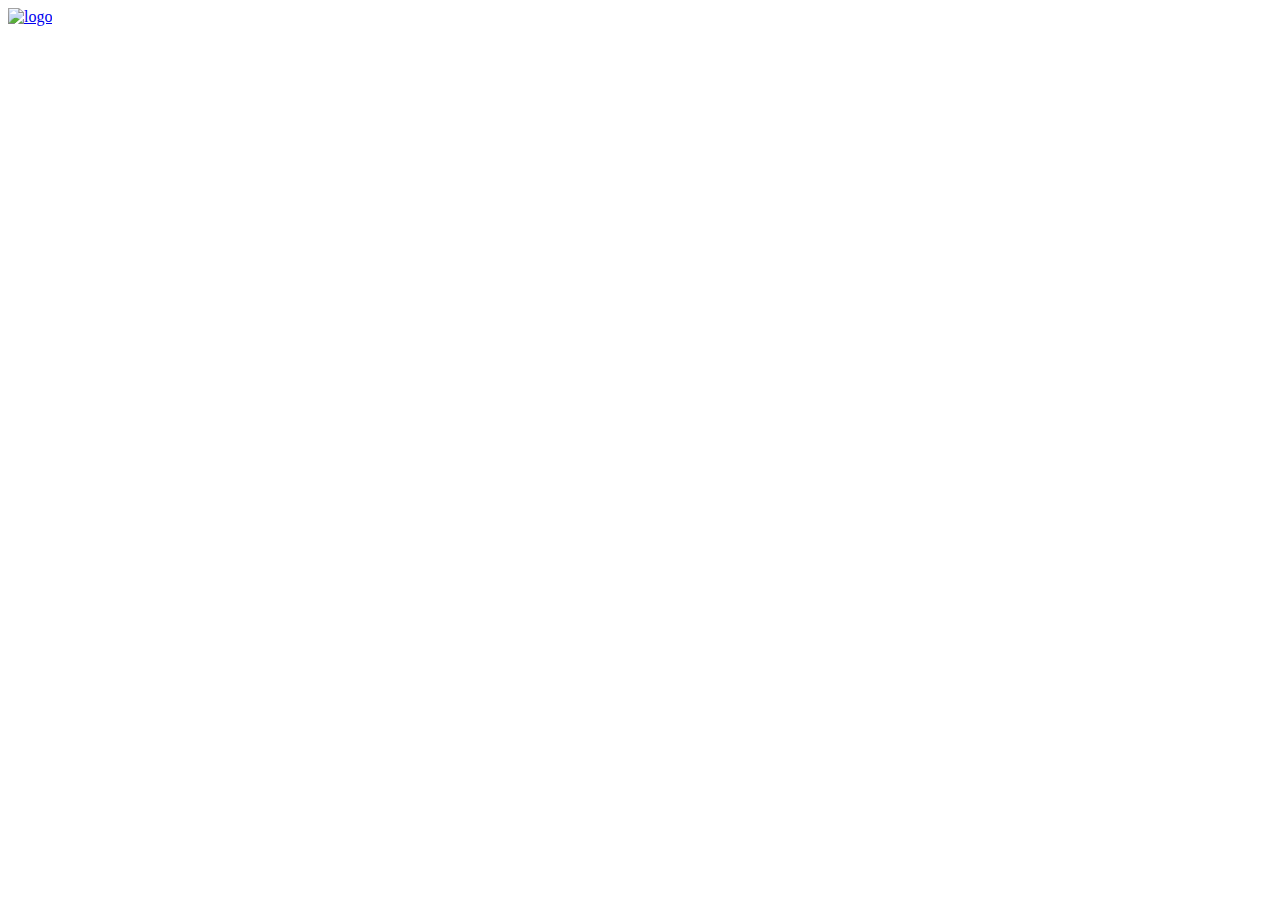
==== cat_cow.html @ 80a510a7 "added new page" ====
<!doctype html>
<html class="no-js" lang="en">
<head>
	<meta charset="utf-8" />

    <meta name="viewport" content="width=device-width, initial-scale=1.0" />
     <!-- title -->
       <title>Start Yoga</title>
       <link rel="shortcut icon" href="img/favicon.ico" type="image/x-icon">
       <link rel="icon" href="img/favicon.ico" type="image/x-icon">
     
      <!-- <link rel="stylesheet" type="text/css" href="css/bootstrap.min.css"> -->
      <link href="style.css" rel="stylesheet">
      <link href="https://cdnjs.cloudflare.com/ajax/libs/font-awesome/4.7.0/css/font-awesome.css" rel="stylesheet" type="text/css">

      <link rel="stylesheet" href="https://fonts.googleapis.com/icon?family=Material+Icons">
  
      <link href="https://fonts.googleapis.com/css?family=Montserrat:300,400,500,600,700" rel="stylesheet">
    </head>
    <body>
            <nav class="navbar-default" data-spy="affix">
                    <div>
                        <div>
                            <a class="navbar-brand" href="#"><img src="img/logo.svg" class="img-responsive hidden-xs" alt="logo"></a>
                        </div>
                    </div>   
            </nav>

            <div class="container">
                 <div class="">

                 </div>
            </div>
         
    </body>
</html>
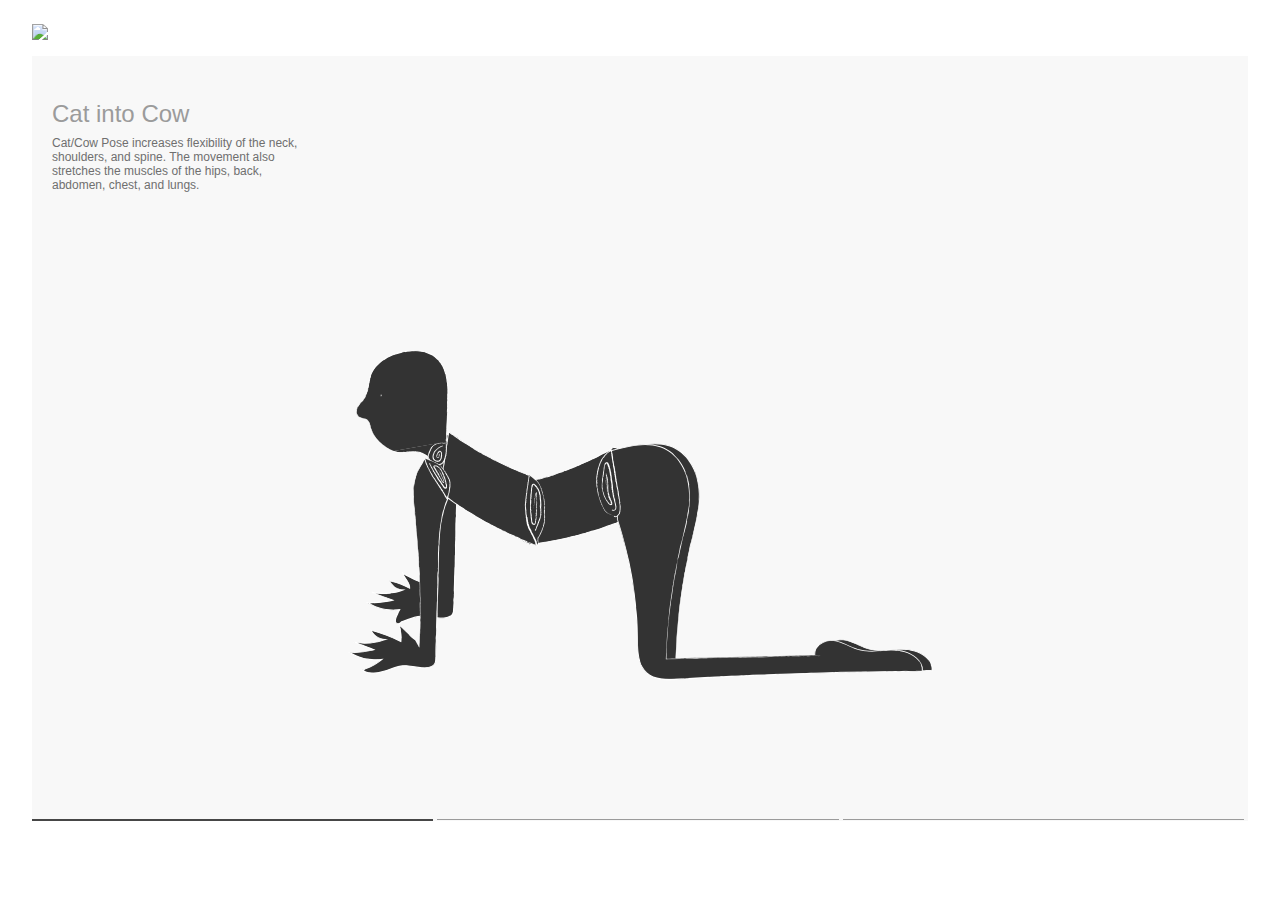
==== commit 7bfadd29: "final first shape" ====
--- a/cat_cow.html
+++ b/cat_cow.html
@@ -15,21 +15,31 @@
 
       <link rel="stylesheet" href="https://fonts.googleapis.com/icon?family=Material+Icons">
   
-      <link href="https://fonts.googleapis.com/css?family=Montserrat:300,400,500,600,700" rel="stylesheet">
-    </head>
+      
     <body>
             <nav class="navbar-default" data-spy="affix">
                     <div>
                         <div>
-                            <a class="navbar-brand" href="#"><img src="img/logo.svg" class="img-responsive hidden-xs" alt="logo"></a>
+                            <a class="navbar-brand" href="home.html"><img src="img/logo.svg" class="img-responsive hidden-xs" alt="logo"></a>
                         </div>
                     </div>   
             </nav>
 
-            <div class="container">
-                 <div class="">
-
-                 </div>
+            <div class="shapes">
+                 <div class="text-container">
+                     <h3>Cat into Cow</h3>
+                     <p>Cat/Cow Pose increases flexibility of the neck, 
+                         shoulders, and spine. The movement also stretches 
+                         the muscles of the hips, back, abdomen, chest, and lungs.</p>
+                </div>
+                <div class="animation-wrapper">
+                    <img src="img/shape1.png">
+                </div>
+                <div class="progress-bar">
+                    <div class="line selected"></div>
+                    <div class="line"></div>
+                    <div class="line"></div>
+                </div>
             </div>
          
     </body>
--- a/style.css
+++ b/style.css
@@ -0,0 +1,135 @@
+/* =========== Typography ========== */
+html,body{
+  
+    margin: 0em 2em 2em 2em;
+}
+@font-face{
+	font-family:'Helvetica-Neue''Helvetica-Regular';
+	src:url(../fonts/Helvetica-Regular.ttf);
+}
+
+body {
+	margin: 0px;
+	padding: 0px;
+	font-family: 'Helvetica-Neue', sans-serif;
+	color: #9B9B9B;
+	height: 100% !important;
+}
+h3 {
+    font-size: 24px;
+    font-weight: 200;
+    margin-bottom: 4px;
+}
+p {
+    font-size: 12px;
+    font-weight: 100;
+    margin-bottom: 4px;
+    margin-top: 4px;
+    color: #6F6F6F;
+}
+
+.navbar-default {
+    background-color: transparent;
+    border: 0;
+    min-height: auto;
+    padding: 24px 0 16px;
+}
+.navbar-brand {
+    padding: 0.2em 0.2em 0px 2em;
+    display: block;
+    float: none;
+    height: auto;
+    font-size: 0;
+    line-height: 0;
+}
+.container { 
+    display: flex;
+    justify-content: center; 
+    width: 100%;
+    height: 85vh;
+    background: #F8F8F8;
+       
+}
+.shapes {
+    width: 100%;
+    height: 85vh;
+    background: #F8F8F8;
+    justify-content: space-between;
+    display: flex;
+    flex-direction: column;
+}
+
+.landing {
+    background-image: url("img/landing@3x.png");
+    background-size: contain;
+    background-repeat: no-repeat;
+    background-position: center;
+    height: inherit;
+    width: 75%;
+    display: block;
+    
+}
+
+.start{
+    width: 100%;
+    height: auto;
+}
+.text-container {
+    display: flex;
+    flex-direction: column;
+    width: 255px;
+    padding: 20px;
+    
+}
+.animation-wrapper {
+    display: flex;
+    justify-content: center;
+}
+.progress-bar {
+    display: flex;
+    flex-direction: row;
+    width: 100%;
+
+}
+.line{
+    background: #9B9B9B;
+    width: 33%;
+    height: 1px;
+    margin: 4px 4px 0px 0px;
+}
+.selected {
+    background: rgb(70, 70, 70);
+    width: 33%;
+    height: 2px;
+    margin: 4px 4px 0px 0px;
+}
+/*========================Media Query================================*/
+@media(max-width: 1199px){
+
+}
+@media(max-width: 991px){
+    .landing {
+        width: 90%;}
+     html, body {
+        margin: 0em 0.4em 0.4em 0.4em;    
+}		
+@media(max-width: 767px){
+	
+}
+@media only screen and (min-device-width: 414px) and (max-device-width: 736px) and (orientation : landscape){
+
+}
+@media(max-width: 375px){
+    	
+}
+@media only screen and (min-device-width: 375px) and (max-device-width: 667px) and (orientation : landscape){
+
+}
+@media(max-width: 320px){
+    	
+}
+
+@media only screen 
+and (min-device-width : 320px) 
+and (max-device-width : 568px) 
+and (orientation : landscape)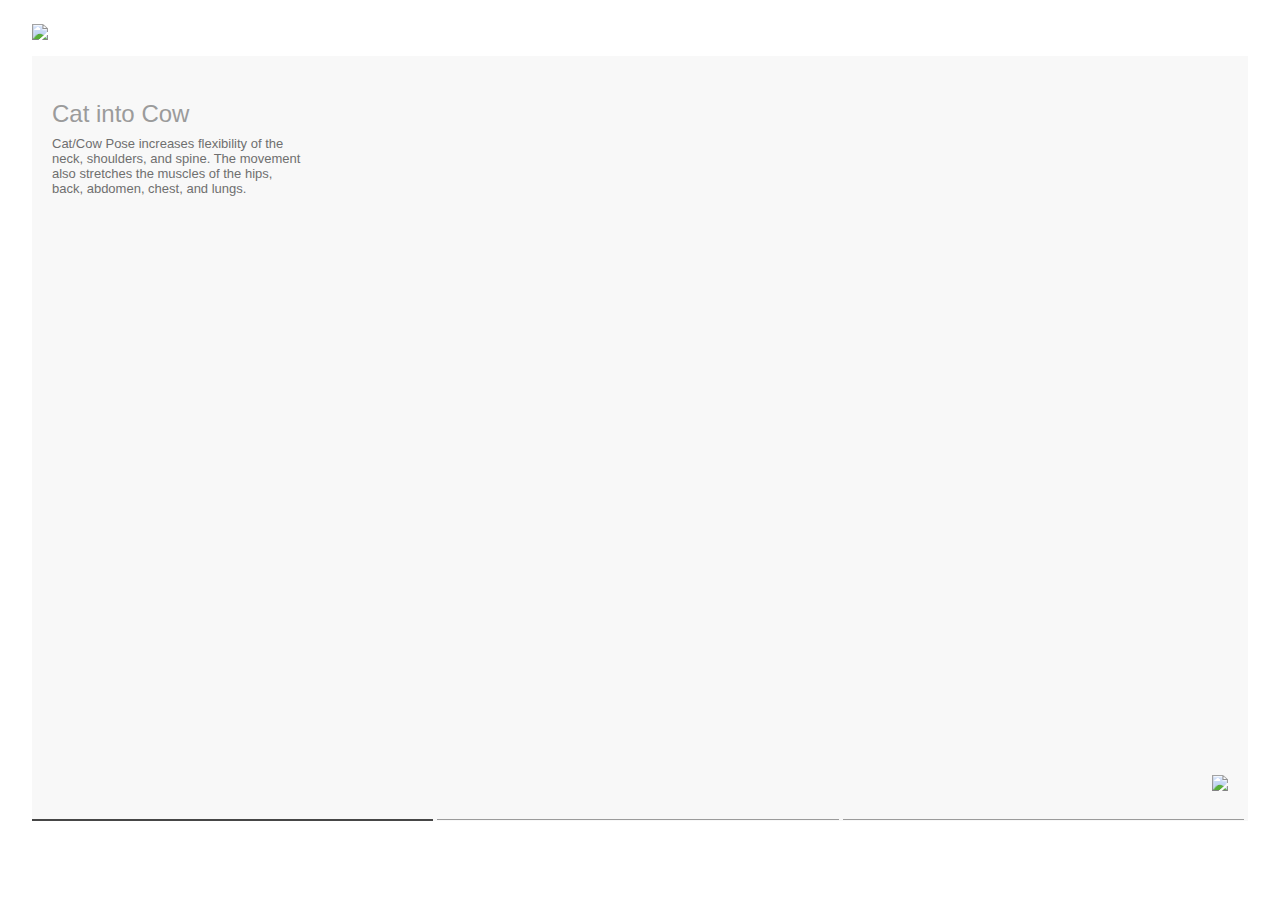
==== commit c7ba665e: "added animations one and two" ====
--- a/cat_cow.html
+++ b/cat_cow.html
@@ -5,7 +5,7 @@
 
     <meta name="viewport" content="width=device-width, initial-scale=1.0" />
      <!-- title -->
-       <title>Start Yoga</title>
+       <title>Yoga Kroki</title>
        <link rel="shortcut icon" href="img/favicon.ico" type="image/x-icon">
        <link rel="icon" href="img/favicon.ico" type="image/x-icon">
      
@@ -32,15 +32,32 @@
                          shoulders, and spine. The movement also stretches 
                          the muscles of the hips, back, abdomen, chest, and lungs.</p>
                 </div>
-                <div class="animation-wrapper">
-                    <img src="img/shape1.png">
-                </div>
-                <div class="progress-bar">
-                    <div class="line selected"></div>
-                    <div class="line"></div>
-                    <div class="line"></div>
-                </div>
-            </div>
+
+                <div class="flex-end">
+                    <div class="animation-wrapper">
+                        <div id="mount-0eea338a-0ec4-48a5-a517-caf497184276"></div>
+                    </div>
+                
+                    <div class="arrows">
+                        <a class="invisible" href="cat_cow.html"><img src="img/arrows_left.svg"></a>
+                        <a href="downdog_plank.html"><img src="img/arrows_right.svg"></a>
+                    </div>
+                    
+                    <div class="progress-bar">
+                        <div class="line selected"></div>
+                        <div class="line"></div>
+                        <div class="line"></div>
+                    </div>
+               </div>
+            
          
     </body>
+    <script src="https://code.haiku.ai/scripts/core/HaikuCore.3.0.44.min.js"></script>
+<script src="https://cdn.haiku.ai/940c2645-1c99-4e89-b7c2-962f4f8e2427/6c59cae77778447593ee476f9803a9988902bcb0/index.embed.js"></script>
+<script>
+  HaikuComponentEmbed_nina_Shapeyoga1(
+    document.getElementById('mount-0eea338a-0ec4-48a5-a517-caf497184276'),
+    {loop: true}
+  );
+</script>
 </html>--- a/style.css
+++ b/style.css
@@ -21,7 +21,7 @@
     margin-bottom: 4px;
 }
 p {
-    font-size: 12px;
+    font-size: 13px;
     font-weight: 100;
     margin-bottom: 4px;
     margin-top: 4px;
@@ -54,10 +54,16 @@
     width: 100%;
     height: 85vh;
     background: #F8F8F8;
-    justify-content: space-between;
     display: flex;
     flex-direction: column;
+    justify-content: space-between;
 }
+.flex-end {
+    display: flex;
+    flex-direction: column;
+    justify-content: flex-end;
+
+ }
 
 .landing {
     background-image: url("img/landing@3x.png");
@@ -84,6 +90,7 @@
 .animation-wrapper {
     display: flex;
     justify-content: center;
+    margin-bottom: 50px;
 }
 .progress-bar {
     display: flex;
@@ -102,6 +109,28 @@
     width: 33%;
     height: 2px;
     margin: 4px 4px 0px 0px;
+}
+.arrow-right {
+    float: right;
+    padding-right: 20px;
+    padding-bottom: 10px;
+}
+.arrows {
+    display: flex;
+    justify-content: space-between;
+    padding-left: 20px;
+    padding-right: 20px;
+    padding-bottom: 20px;
+
+}
+.invisible {
+    opacity: 0;
+}
+#mount-a16e8862-1e49-4995-be8c-012f1acf877e {
+padding-bottom: 30%;
+}
+#mount-0eea338a-0ec4-48a5-a517-caf497184276 {
+    padding-bottom: 30%;
 }
 /*========================Media Query================================*/
 @media(max-width: 1199px){
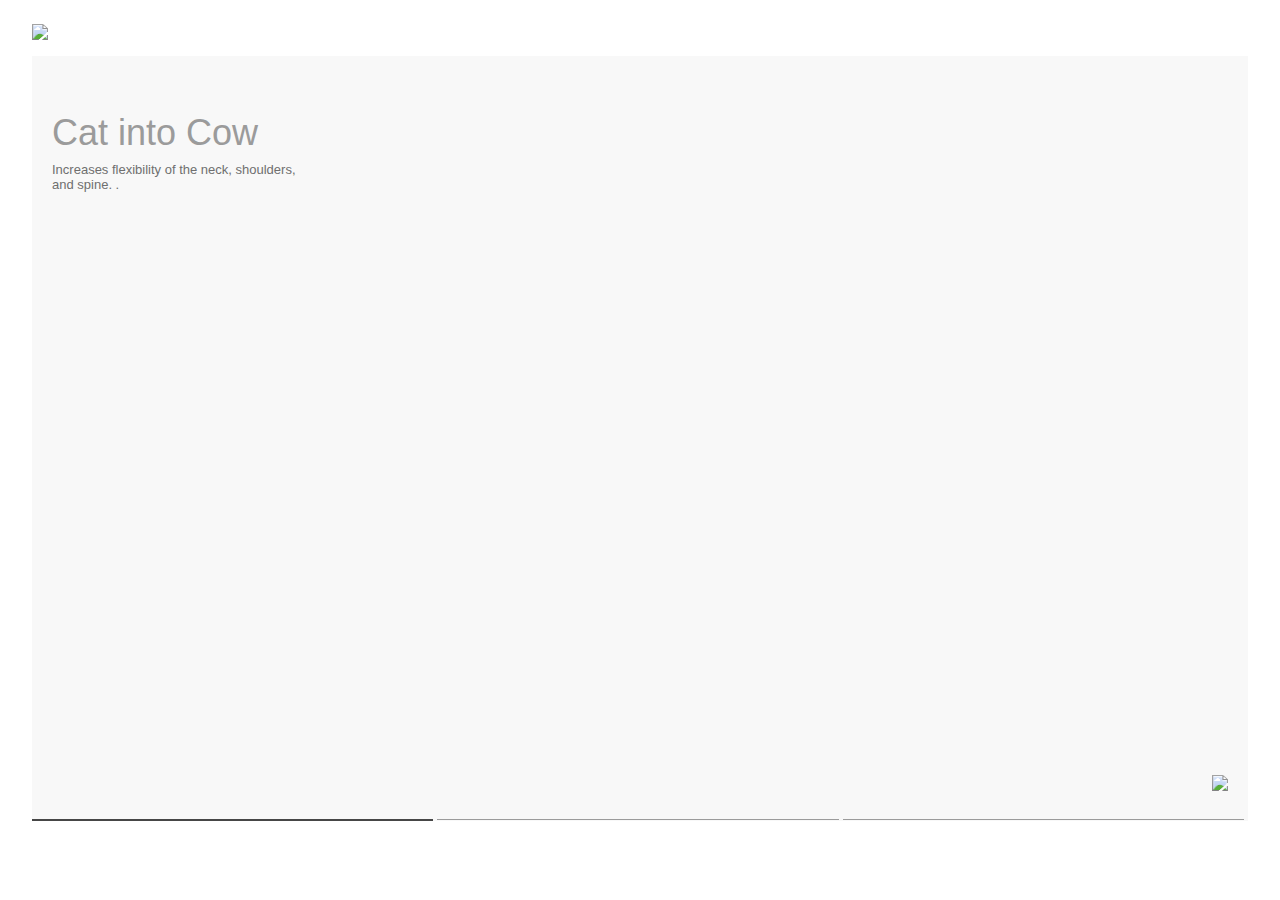
==== commit e3094846: "some modifications" ====
--- a/cat_cow.html
+++ b/cat_cow.html
@@ -28,9 +28,7 @@
             <div class="shapes">
                  <div class="text-container">
                      <h3>Cat into Cow</h3>
-                     <p>Cat/Cow Pose increases flexibility of the neck, 
-                         shoulders, and spine. The movement also stretches 
-                         the muscles of the hips, back, abdomen, chest, and lungs.</p>
+                     <p>Increases flexibility of the neck, shoulders, and spine. .</p>
                 </div>
 
                 <div class="flex-end">
--- a/style.css
+++ b/style.css
@@ -16,8 +16,8 @@
 	height: 100% !important;
 }
 h3 {
-    font-size: 24px;
-    font-weight: 200;
+    font-size: 36px;
+    font-weight: 100;
     margin-bottom: 4px;
 }
 p {
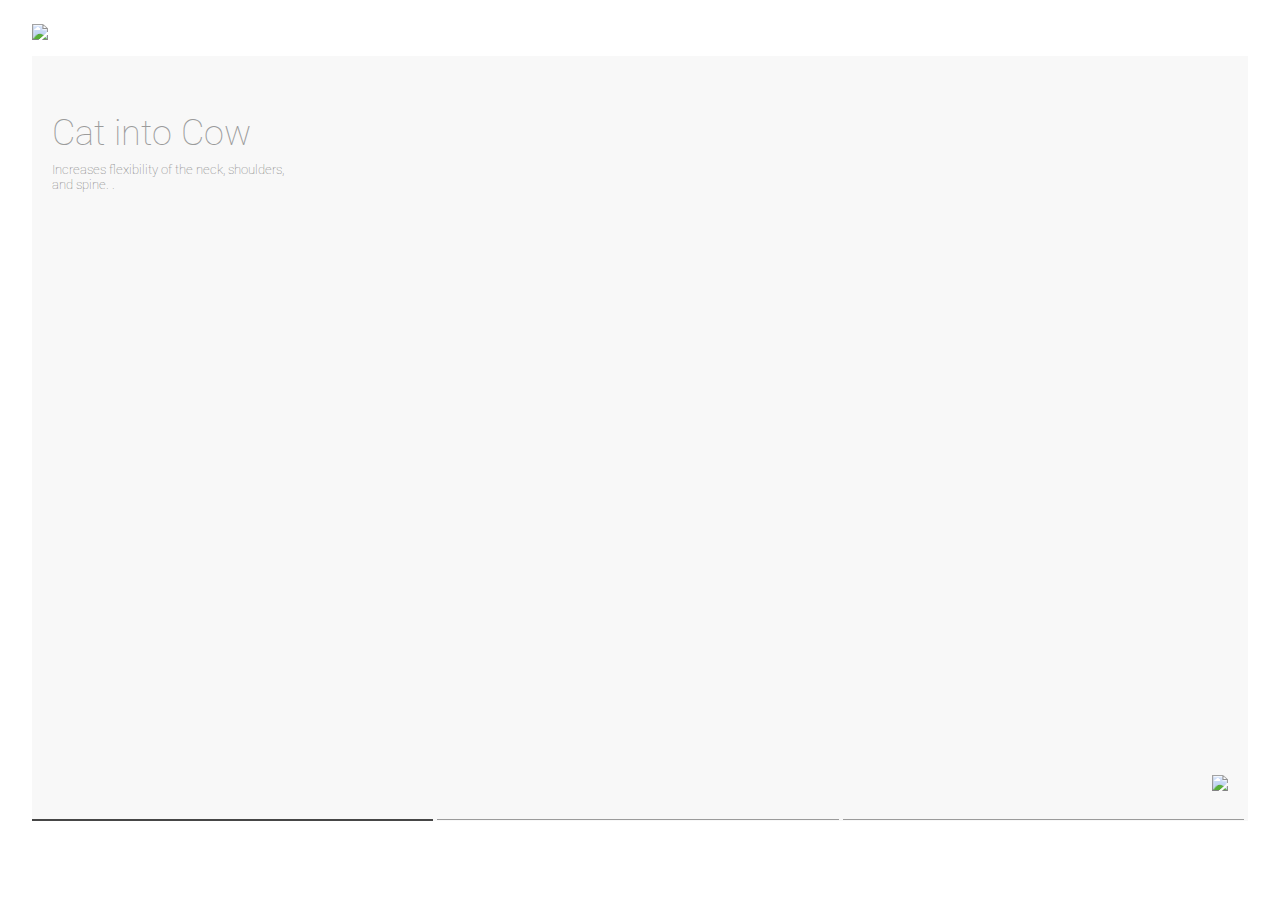
==== commit a74af093: "modified font" ====
--- a/cat_cow.html
+++ b/cat_cow.html
@@ -5,15 +5,12 @@
 
     <meta name="viewport" content="width=device-width, initial-scale=1.0" />
      <!-- title -->
-       <title>Yoga Kroki</title>
+       <title>Sketch Yoga</title>
        <link rel="shortcut icon" href="img/favicon.ico" type="image/x-icon">
        <link rel="icon" href="img/favicon.ico" type="image/x-icon">
-     
-      <!-- <link rel="stylesheet" type="text/css" href="css/bootstrap.min.css"> -->
-      <link href="style.css" rel="stylesheet">
-      <link href="https://cdnjs.cloudflare.com/ajax/libs/font-awesome/4.7.0/css/font-awesome.css" rel="stylesheet" type="text/css">
-
-      <link rel="stylesheet" href="https://fonts.googleapis.com/icon?family=Material+Icons">
+       <link href="style.css" rel="stylesheet">
+       <link rel="stylesheet" href="https://fonts.googleapis.com/icon?family=Material+Icons">
+       <link  rel="stylesheet" href="https://fonts.googleapis.com/css?family=Roboto">
   
       
     <body>
--- a/style.css
+++ b/style.css
@@ -11,7 +11,7 @@
 body {
 	margin: 0px;
 	padding: 0px;
-	font-family: 'Helvetica-Neue', sans-serif;
+	font-family: 'Roboto', sans-serif;
 	color: #9B9B9B;
 	height: 100% !important;
 }
@@ -145,20 +145,19 @@
 @media(max-width: 767px){
 	
 }
-@media only screen and (min-device-width: 414px) and (max-device-width: 736px) and (orientation : landscape){
+@media only screen and (min-width : 414px) and (max-width : 736px) and (orientation : landscape){
 
 }
 @media(max-width: 375px){
     	
 }
-@media only screen and (min-device-width: 375px) and (max-device-width: 667px) and (orientation : landscape){
+@media only screen and (min-width: 375px) and (max-width: 667px) and (orientation : landscape){
 
 }
 @media(max-width: 320px){
     	
 }
 
-@media only screen 
-and (min-device-width : 320px) 
-and (max-device-width : 568px) 
-and (orientation : landscape)+@media only screen and (min-width : 320px) and (max-width : 568px) and (orientation : landscape){
+    
+}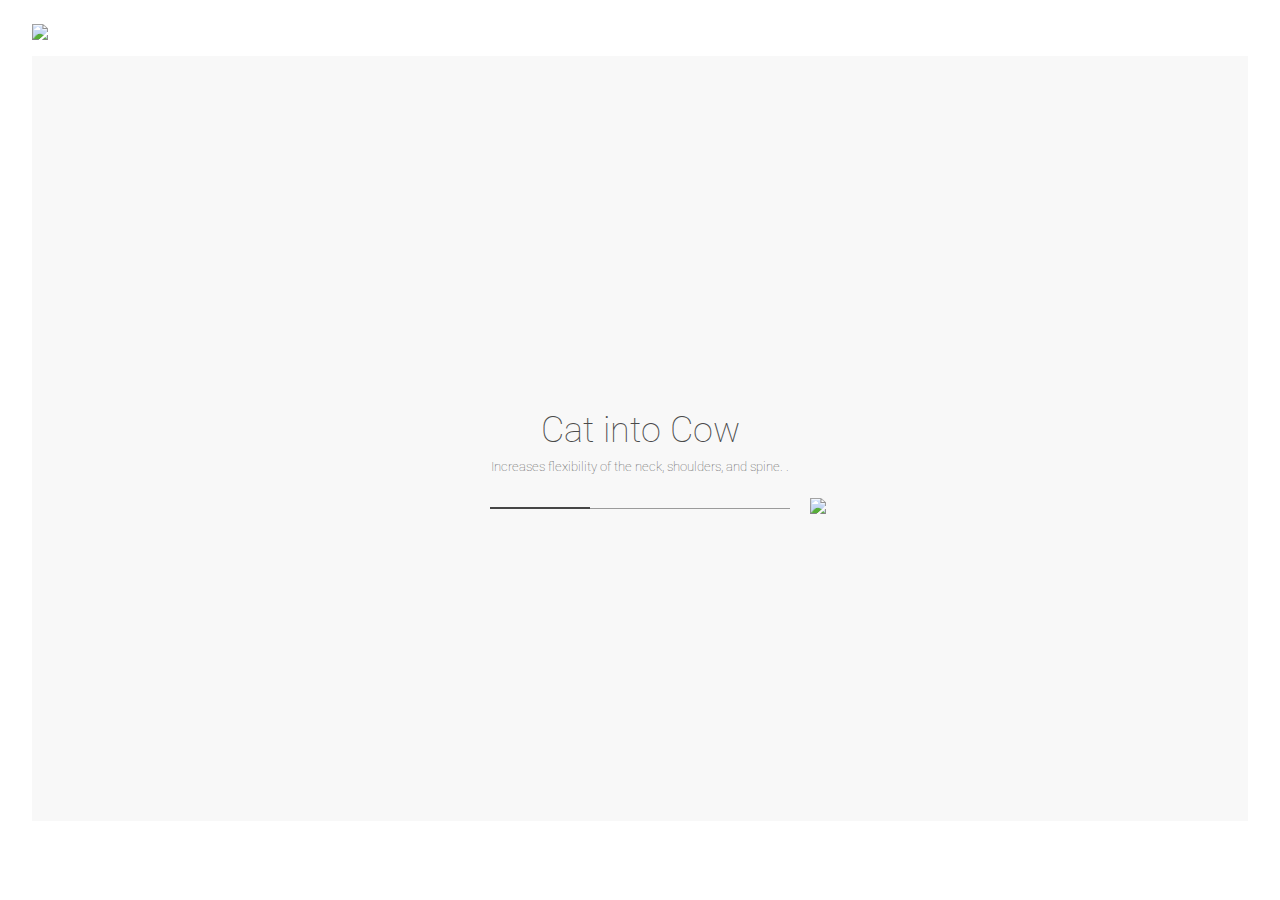
==== commit 1eed6511: "modified html" ====
--- a/cat_cow.html
+++ b/cat_cow.html
@@ -10,7 +10,7 @@
        <link rel="icon" href="img/favicon.ico" type="image/x-icon">
        <link href="style.css" rel="stylesheet">
        <link rel="stylesheet" href="https://fonts.googleapis.com/icon?family=Material+Icons">
-       <link  rel="stylesheet" href="https://fonts.googleapis.com/css?family=Roboto">
+       <link  rel="stylesheet" href="https://fonts.googleapis.com/css?family=Roboto:100,200,300,400, 500">
   
       
     <body>
@@ -24,26 +24,24 @@
 
             <div class="shapes">
                  <div class="text-container">
-                     <h3>Cat into Cow</h3>
+                     <h>Cat into Cow</h>
                      <p>Increases flexibility of the neck, shoulders, and spine. .</p>
+
+                     <div class="progress-bar">
+                        <a class=" arrows invisible" href="cat_cow.html"><img src="img/arrows_left.svg"></a>
+                        <div class= "flex-end">
+                          <div class="line selected"></div>
+                          <div class="line"></div>
+                          <div class="line"></div>
+                        </div>
+                        <a  class="arrows" href="downdog_plank.html"><img src="img/arrows_right.svg"></a>
+                    </div>
                 </div>
 
-                <div class="flex-end">
-                    <div class="animation-wrapper">
+                <div class="animation-wrapper">
                         <div id="mount-0eea338a-0ec4-48a5-a517-caf497184276"></div>
-                    </div>
-                
-                    <div class="arrows">
-                        <a class="invisible" href="cat_cow.html"><img src="img/arrows_left.svg"></a>
-                        <a href="downdog_plank.html"><img src="img/arrows_right.svg"></a>
-                    </div>
-                    
-                    <div class="progress-bar">
-                        <div class="line selected"></div>
-                        <div class="line"></div>
-                        <div class="line"></div>
-                    </div>
-               </div>
+                </div>
+            </div>
             
          
     </body>
--- a/style.css
+++ b/style.css
@@ -12,10 +12,10 @@
 	margin: 0px;
 	padding: 0px;
 	font-family: 'Roboto', sans-serif;
-	color: #9B9B9B;
+	color: #4A4A4A;
 	height: 100% !important;
 }
-h3 {
+h {
     font-size: 36px;
     font-weight: 100;
     margin-bottom: 4px;
@@ -25,7 +25,10 @@
     font-weight: 100;
     margin-bottom: 4px;
     margin-top: 4px;
-    color: #6F6F6F;
+    padding-left: 30%;
+    padding-right: 30%;
+
+
 }
 
 .navbar-default {
@@ -51,17 +54,16 @@
        
 }
 .shapes {
-    width: 100%;
     height: 85vh;
     background: #F8F8F8;
     display: flex;
     flex-direction: column;
-    justify-content: space-between;
+    justify-content: center;
 }
 .flex-end {
     display: flex;
-    flex-direction: column;
-    justify-content: flex-end;
+    flex-direction: row;
+    align-items: flex-end;
 
  }
 
@@ -83,32 +85,36 @@
 .text-container {
     display: flex;
     flex-direction: column;
-    width: 255px;
-    padding: 20px;
+    margin-top: 50px;
+    text-align: center;
     
 }
 .animation-wrapper {
     display: flex;
     justify-content: center;
-    margin-bottom: 50px;
+    
 }
 .progress-bar {
     display: flex;
     flex-direction: row;
     width: 100%;
+    margin-top: 20px;
+    justify-content: center;
+    align-items: center
+    
 
 }
 .line{
     background: #9B9B9B;
-    width: 33%;
+    width: 100px;
     height: 1px;
-    margin: 4px 4px 0px 0px;
+    
 }
 .selected {
     background: rgb(70, 70, 70);
-    width: 33%;
+    width: 100px;
     height: 2px;
-    margin: 4px 4px 0px 0px;
+    
 }
 .arrow-right {
     float: right;
@@ -116,21 +122,17 @@
     padding-bottom: 10px;
 }
 .arrows {
-    display: flex;
-    justify-content: space-between;
     padding-left: 20px;
     padding-right: 20px;
-    padding-bottom: 20px;
+    
 
 }
 .invisible {
     opacity: 0;
 }
-#mount-a16e8862-1e49-4995-be8c-012f1acf877e {
-padding-bottom: 30%;
-}
-#mount-0eea338a-0ec4-48a5-a517-caf497184276 {
-    padding-bottom: 30%;
+
+
+
 }
 /*========================Media Query================================*/
 @media(max-width: 1199px){
@@ -159,5 +161,5 @@
 }
 
 @media only screen and (min-width : 320px) and (max-width : 568px) and (orientation : landscape){
-    
+
 }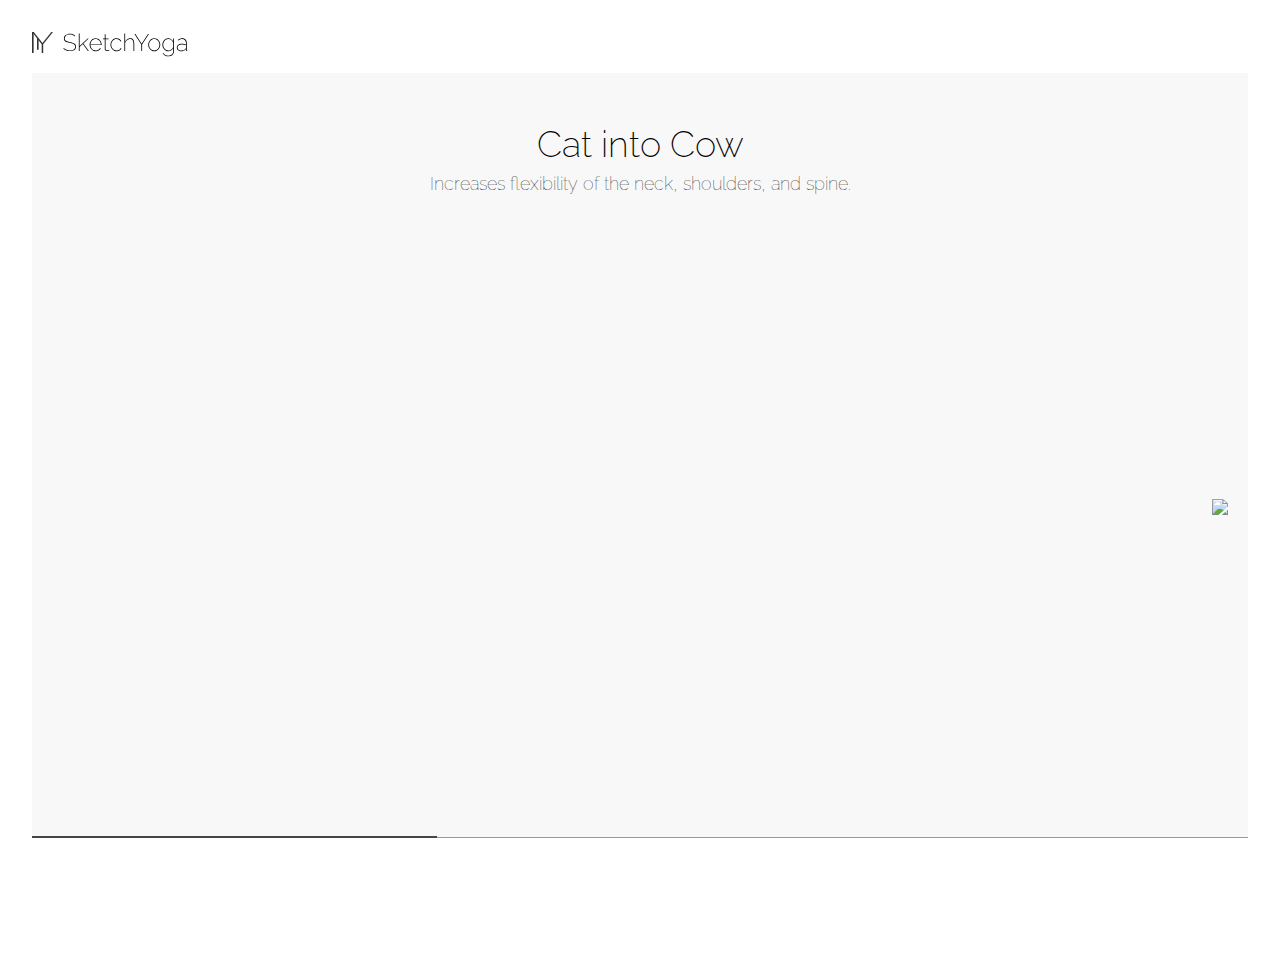
==== commit cdae0794: "modified html and css" ====
--- a/cat_cow.html
+++ b/cat_cow.html
@@ -10,10 +10,11 @@
        <link rel="icon" href="img/favicon.ico" type="image/x-icon">
        <link href="style.css" rel="stylesheet">
        <link rel="stylesheet" href="https://fonts.googleapis.com/icon?family=Material+Icons">
-       <link  rel="stylesheet" href="https://fonts.googleapis.com/css?family=Roboto:100,200,300,400, 500">
+       <link  rel="stylesheet" href="https://fonts.googleapis.com/css?family=Raleway:100,200,300,400, 500">
   
       
     <body>
+         
             <nav class="navbar-default" data-spy="affix">
                     <div>
                         <div>
@@ -25,24 +26,22 @@
             <div class="shapes">
                  <div class="text-container">
                      <h>Cat into Cow</h>
-                     <p>Increases flexibility of the neck, shoulders, and spine. .</p>
-
-                     <div class="progress-bar">
-                        <a class=" arrows invisible" href="cat_cow.html"><img src="img/arrows_left.svg"></a>
-                        <div class= "flex-end">
-                          <div class="line selected"></div>
-                          <div class="line"></div>
-                          <div class="line"></div>
-                        </div>
-                        <a  class="arrows" href="downdog_plank.html"><img src="img/arrows_right.svg"></a>
-                    </div>
+                     <p>Increases flexibility of the neck, shoulders, and spine.</p>
                 </div>
 
                 <div class="animation-wrapper">
                         <div id="mount-0eea338a-0ec4-48a5-a517-caf497184276"></div>
+                        
                 </div>
-            </div>
-            
+                <div class="progress-bar">
+                    <a class=" arrows invisible" href="cat_cow.html"><img src="img/arrows_left.svg"></a>
+                    <a  class="arrows" href="downdog_plank.html"><img src="img/arrows_right.svg"></a>
+                </div>
+                <div class= "flex-end">
+                        <div class="line selected"></div>
+                        <div class="line"></div>
+                        <div class="line"></div>
+                    </div>         
          
     </body>
     <script src="https://code.haiku.ai/scripts/core/HaikuCore.3.0.44.min.js"></script>
--- a/style.css
+++ b/style.css
@@ -1,7 +1,7 @@
 /* =========== Typography ========== */
 html,body{
   
-    margin: 0em 2em 2em 2em;
+    margin: 2em;
 }
 @font-face{
 	font-family:'Helvetica-Neue''Helvetica-Regular';
@@ -11,31 +11,38 @@
 body {
 	margin: 0px;
 	padding: 0px;
-	font-family: 'Roboto', sans-serif;
-	color: #4A4A4A;
-	height: 100% !important;
+	font-family: 'Raleway', sans-serif;
+	color:black;
+	height: 100vh !important;
+}
+a:-webkit-any-link {
+    text-decoration: none;
+    color: black;
 }
 h {
     font-size: 36px;
-    font-weight: 100;
+    font-weight: 200;
     margin-bottom: 4px;
 }
 p {
-    font-size: 13px;
+    font-size: 18px;
     font-weight: 100;
     margin-bottom: 4px;
     margin-top: 4px;
     padding-left: 30%;
     padding-right: 30%;
+}
+.left {
+    padding-left: 30%;
+    padding-right: 10%;
 
 
 }
-
 .navbar-default {
     background-color: transparent;
     border: 0;
     min-height: auto;
-    padding: 24px 0 16px;
+    padding: 0px 0 16px;
 }
 .navbar-brand {
     padding: 0.2em 0.2em 0px 2em;
@@ -58,7 +65,8 @@
     background: #F8F8F8;
     display: flex;
     flex-direction: column;
-    justify-content: center;
+    justify-content: space-between;
+    position: relative;
 }
 .flex-end {
     display: flex;
@@ -68,12 +76,12 @@
  }
 
 .landing {
-    background-image: url("img/landing@3x.png");
-    background-size: contain;
+    background-image: url("img/landing@3x.svg");
+   /*=background-size: contain;=*/
     background-repeat: no-repeat;
     background-position: center;
     height: inherit;
-    width: 75%;
+    width: 50%;
     display: block;
     
 }
@@ -86,8 +94,15 @@
     display: flex;
     flex-direction: column;
     margin-top: 50px;
-    text-align: center;
-    
+    text-align: center;   
+}
+.landing-text {
+    display: flex;
+    flex-direction: column;
+    text-align: left; 
+    justify-content: center;
+    width: 50%;
+
 }
 .animation-wrapper {
     display: flex;
@@ -98,21 +113,23 @@
     display: flex;
     flex-direction: row;
     width: 100%;
-    margin-top: 20px;
-    justify-content: center;
-    align-items: center
+    margin-top: 35%;
+    justify-content: space-between;
+    align-items: flex-end;
+    position: absolute;
+    
     
 
 }
 .line{
     background: #9B9B9B;
-    width: 100px;
+    width: 33.33%;
     height: 1px;
     
 }
 .selected {
     background: rgb(70, 70, 70);
-    width: 100px;
+    width: 33.33%;
     height: 2px;
     
 }
@@ -133,7 +150,7 @@
 
 
 
-}
+
 /*========================Media Query================================*/
 @media(max-width: 1199px){
 
